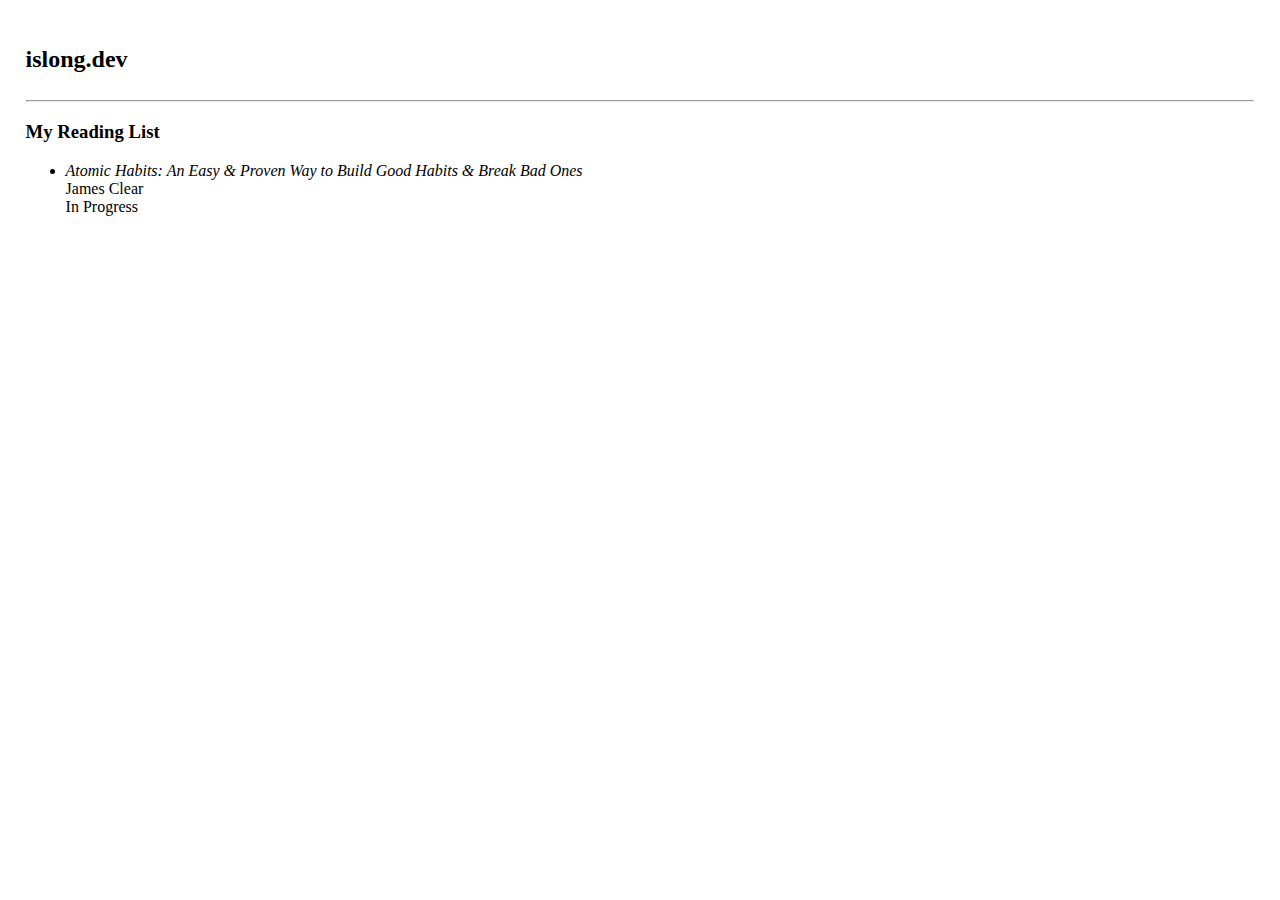
==== etc/reading-list.html @ 53f02b74 "Update website" ====
<!DOCTYPE html>
<html lang="en">

<head>
    <meta charset="UTF-8">
    <meta http-equiv="X-UA-Compatible" content="IE=edge">
    <meta name="viewport" content="width=device-width, initial-scale=1.0">
    <title>Reading List</title>
    <link rel="stylesheet" href="/css/main.css">
</head>

<body>
    <div class="header">
        <div class="navbar">
            <h2>
                <b>
                    <a href="/index.html">islong.dev</a>
                </b>
            </h2>
        </div>
        <hr>
    </div>

    <div class="content">
        <h3>
            My Reading List
        </h3>

        <ul class="reading-list">
            <li>
                <p>
                    <i>
                    Atomic Habits: An Easy & Proven Way to Build Good Habits & Break Bad Ones
                </i>
                </p>
                <p>
                    James Clear
                </p>
                <p>
                    In Progress
                </p>
            </li>
        </ul>
    </div>
</body>

</html>
---- css/main.css ----
body {
    margin: 2%;
}

.navbar {
    display: inline-flex;
    color: black;
}

.navbar * {
    text-decoration: none;
    color: black;
}

.site-icon {
    margin: 0;
}

.list-header {
    font-weight: bold;
}

.list-links {
    padding-left: 30px;
    margin: 10px;
}

.list-links>li>a {
    text-decoration: none;
}

.list-item-post-entry {
    display: inline-flex;
}

.list-item-post-date {
    padding-right: 20px;
    margin: 0;
}

.list-item-post-link {
    margin: 0;
}

.simple-link {
    text-decoration: none;
}

a:visited {
    color: #0000EE;
}

.footer-links {
    display: inline-flex
}

.footer-links>p {
    padding-right: 15px;
}

.footer-links>p>a {
    text-decoration: none;
}

.reading-list>li>p {
    margin: 0;
    padding: 0;
}
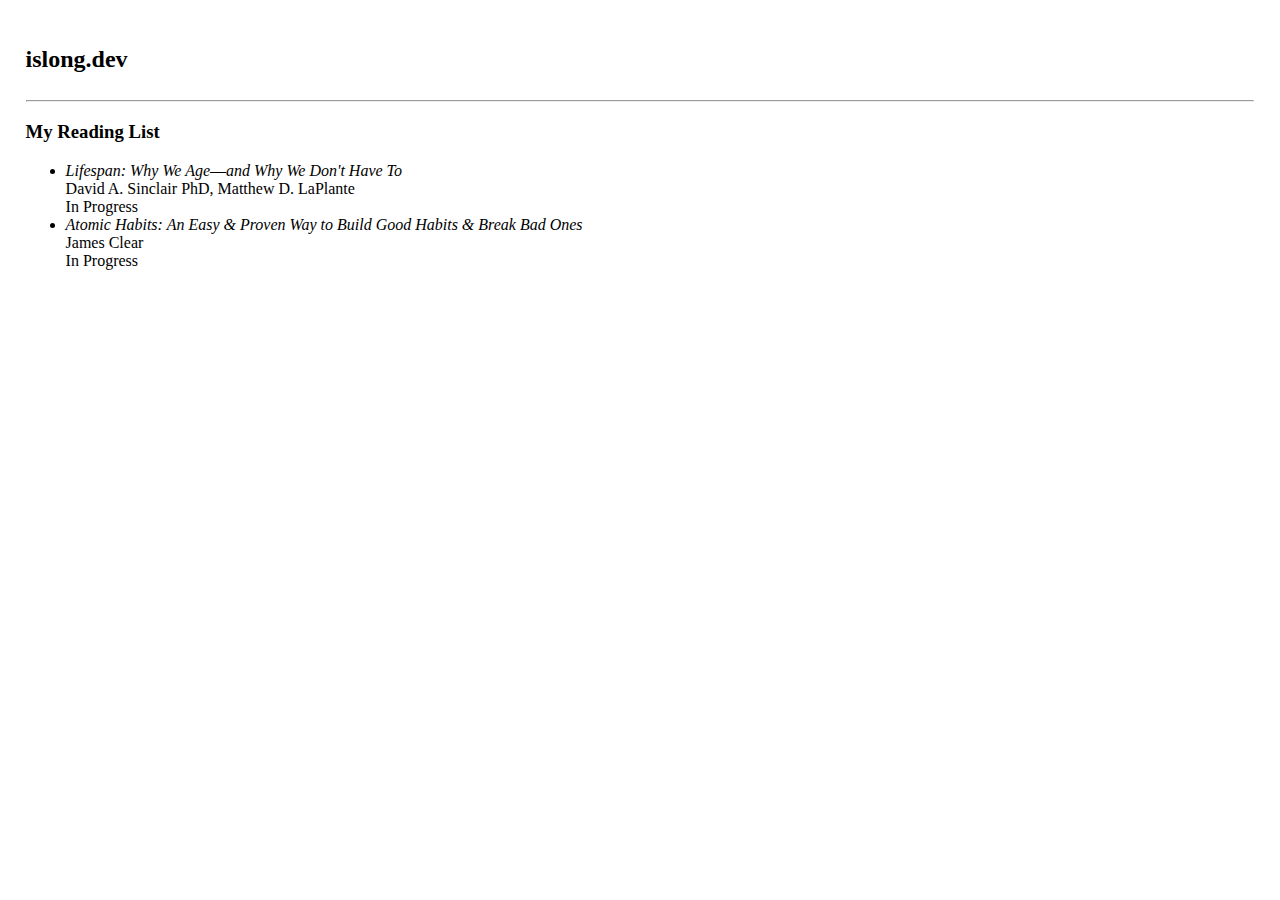
==== commit 3c61c691: "Update website" ====
--- a/etc/reading-list.html
+++ b/etc/reading-list.html
@@ -30,6 +30,19 @@
             <li>
                 <p>
                     <i>
+                        Lifespan: Why We Age―and Why We Don't Have To
+                    </i>
+                </p>
+                <p>
+                    David A. Sinclair PhD, Matthew D. LaPlante
+                </p>
+                <p>
+                    In Progress
+                </p>
+            </li>
+            <li>
+                <p>
+                    <i>
                     Atomic Habits: An Easy & Proven Way to Build Good Habits & Break Bad Ones
                 </i>
                 </p>
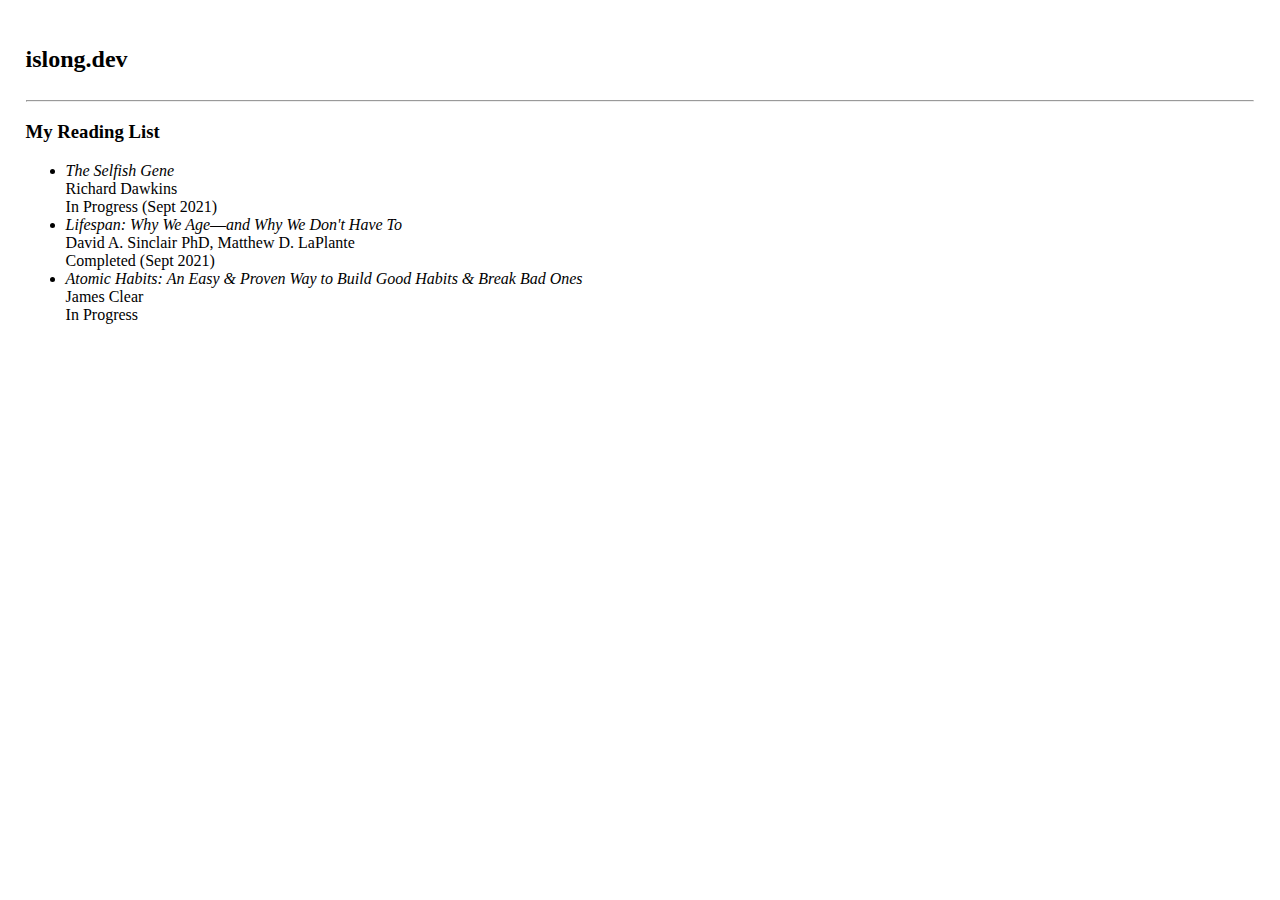
==== commit ddeac148: "Update website" ====
--- a/etc/reading-list.html
+++ b/etc/reading-list.html
@@ -30,6 +30,19 @@
             <li>
                 <p>
                     <i>
+                        The Selfish Gene
+                    </i>
+                </p>
+                <p>
+                    Richard Dawkins
+                </p>
+                <p>
+                    In Progress (Sept 2021)
+                </p>
+            </li>
+            <li>
+                <p>
+                    <i>
                         Lifespan: Why We Age―and Why We Don't Have To
                     </i>
                 </p>
@@ -37,7 +50,7 @@
                     David A. Sinclair PhD, Matthew D. LaPlante
                 </p>
                 <p>
-                    In Progress
+                    Completed (Sept 2021)
                 </p>
             </li>
             <li>
